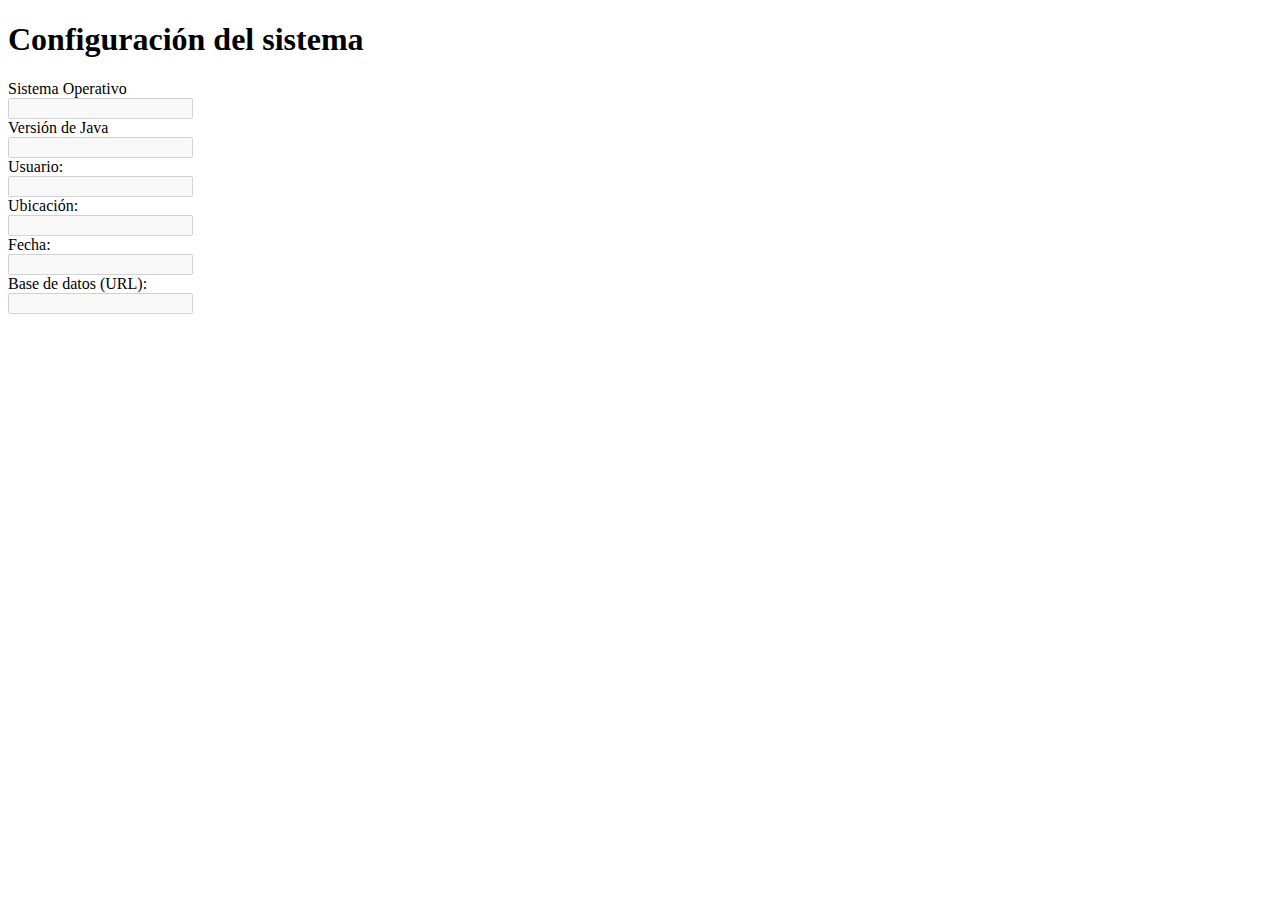
==== herramientas/src/main/resources/templates/configuracion.html @ 8e48f353 "config.html" ====
<!DOCTYPE html>
<html lang="es" xmlns:th="http://www.thymeleaf.org">

<head>
    <meta charset="UTF-8">
    <meta name="viewport" content="width=device-width, initial-scale=1.0">
    <title>Herramientas</title>
    <link href="css/style.css" rel="stylesheet" type="text/css">
    <link href="https://cdn.jsdelivr.net/npm/bootstrap@5.3.0/dist/css/bootstrap.min.css" rel="stylesheet"
        integrity="sha384-9ndCyUaIbzAi2FUVXJi0CjmCapSmO7SnpJef0486qhLnuZ2cdeRhO02iuK6FUUVM" crossorigin="anonymous">
    <link rel="icon" type="image/jpg" href="/icons/taladro.png" />

</head>

<body>
    <div class="container-lg bg-primary-subtle border border-primary-subtle rounded-3">

        <!-- menu de navegación -->
        <div th:insert="menu::menu"></div>

        <h1 class="titulo text-primary">Configuración del sistema</h1>

        <!-- Formulario Configuración Sistema-->
        <form>
            <div class="mb-3 row">
                <div class="mb-3 row">
                    <label for="sistema" class="col-sm-3 col-form-label text-primary">Sistema Operativo</label>
                    <div class="col-sm-9">
                        <input type="text" class="form-control text-primary" id="sistema"
                            th:value="${system}" disabled readonly>
                    </div>
                </div> 
                <div class="mb-3 row">
                    <label for="java" class="col-sm-3 col-form-label text-primary">Versión de Java</label>
                    <div class="col-sm-9">
                        <input type="text" class="form-control text-primary" id="java"
                            th:value="${java}" disabled readonly>
                    </div>
                </div> 
                <div class="mb-3 row">
                    <label for="user" class="col-sm-3 col-form-label text-primary">Usuario:</label>
                    <div class="col-sm-9">
                        <input type="text" class="form-control text-primary" id="user"
                            th:value="${user}" disabled readonly>
                    </div>
                </div> 
                <div class="mb-3 row">
                    <label for="ubicacion" class="col-sm-3 col-form-label text-primary">Ubicación:</label>
                    <div class="col-sm-9">
                        <input type="text" class="form-control text-primary" id="ubicacion"
                            th:value="${ubicacion}" disabled readonly>
                    </div>
                </div> 
                <div class="mb-3 row">
                    <label for="fecha" class="col-sm-3 col-form-label text-primary">Fecha:</label>
                    <div class="col-sm-9">
                        <input type="text" class="form-control text-primary" id="fecha"
                            th:value="${fecha}" disabled readonly>
                    </div>
                </div> 
                <div class="mb-3 row">
                    <label for="url" class="col-sm-3 col-form-label text-primary">Base de datos (URL):</label>
                    <div class="col-sm-9">
                        <input type="text" class="form-control text-primary" id="url"
                            th:value="${url}" disabled readonly>
                    </div>
                </div> 
            </div>
        </form>
        <!-- Fin Formulario Configuración sistema-->
        
    </div>

    <script src="https://cdn.jsdelivr.net/npm/bootstrap@5.3.0/dist/js/bootstrap.bundle.min.js"
        integrity="sha384-geWF76RCwLtnZ8qwWowPQNguL3RmwHVBC9FhGdlKrxdiJJigb/j/68SIy3Te4Bkz"
        crossorigin="anonymous"></script>
    <script src="js/main.js"></script>
</body>

</html>
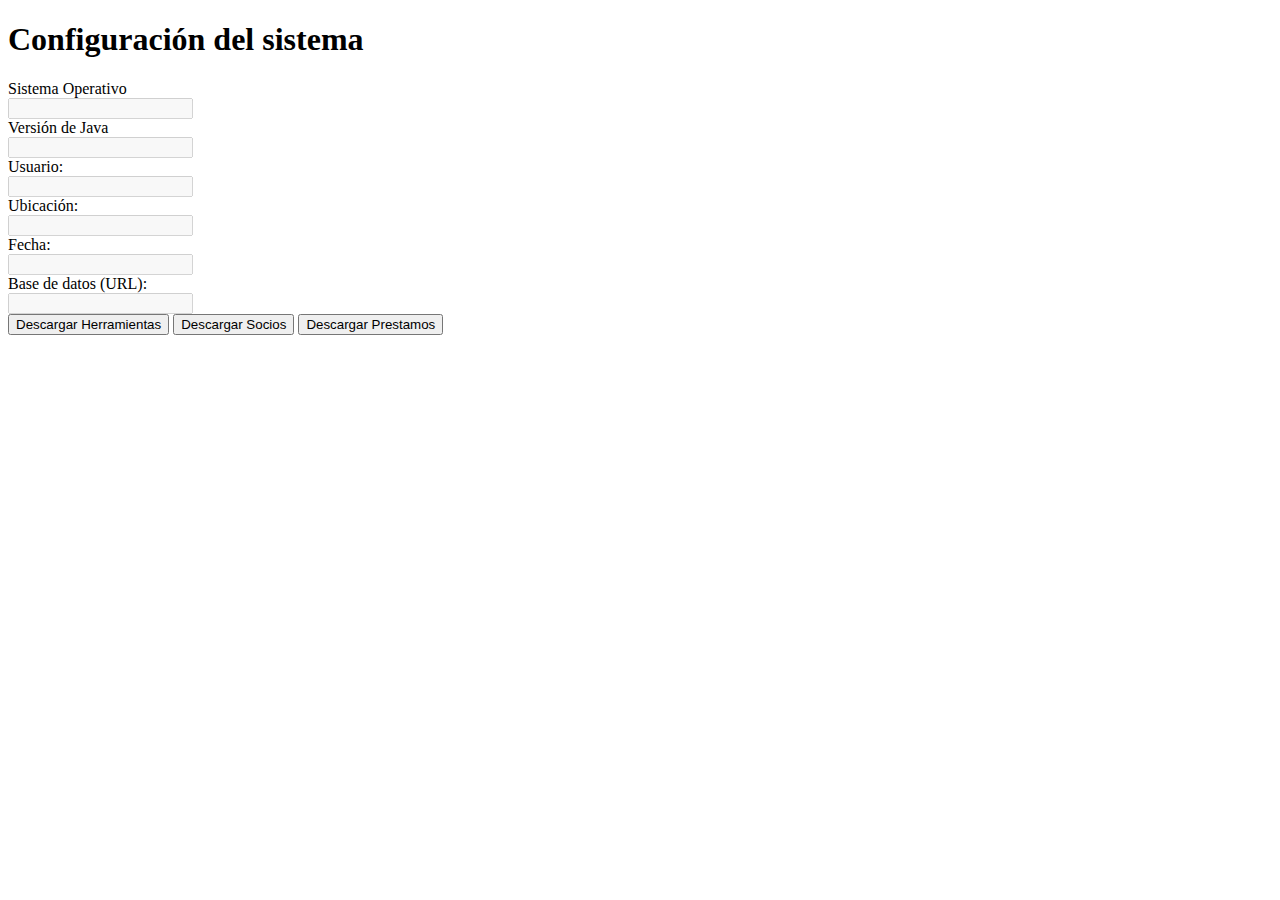
==== commit aa7cb086: "Prestamos" ====
--- a/herramientas/src/main/resources/templates/configuracion.html
+++ b/herramientas/src/main/resources/templates/configuracion.html
@@ -18,7 +18,7 @@
         <!-- menu de navegación -->
         <div th:insert="menu::menu"></div>
 
-        <h1 class="titulo text-primary">Configuración del sistema</h1>
+        <h1 class="text-primary text-center">Configuración del sistema</h1>
 
         <!-- Formulario Configuración Sistema-->
         <form>
@@ -65,6 +65,11 @@
                             th:value="${url}" disabled readonly>
                     </div>
                 </div> 
+                <div class="mb-3 row">
+                    <button type="submit" class="btn btn-primary col-sm-3 m-1">Descargar Herramientas</button>
+                    <button type="submit" class="btn btn-primary col-sm-3 m-1">Descargar Socios</button>
+                    <button type="submit" class="btn btn-primary col-sm-3 m-1">Descargar Prestamos</button>
+                </div>
             </div>
         </form>
         <!-- Fin Formulario Configuración sistema-->
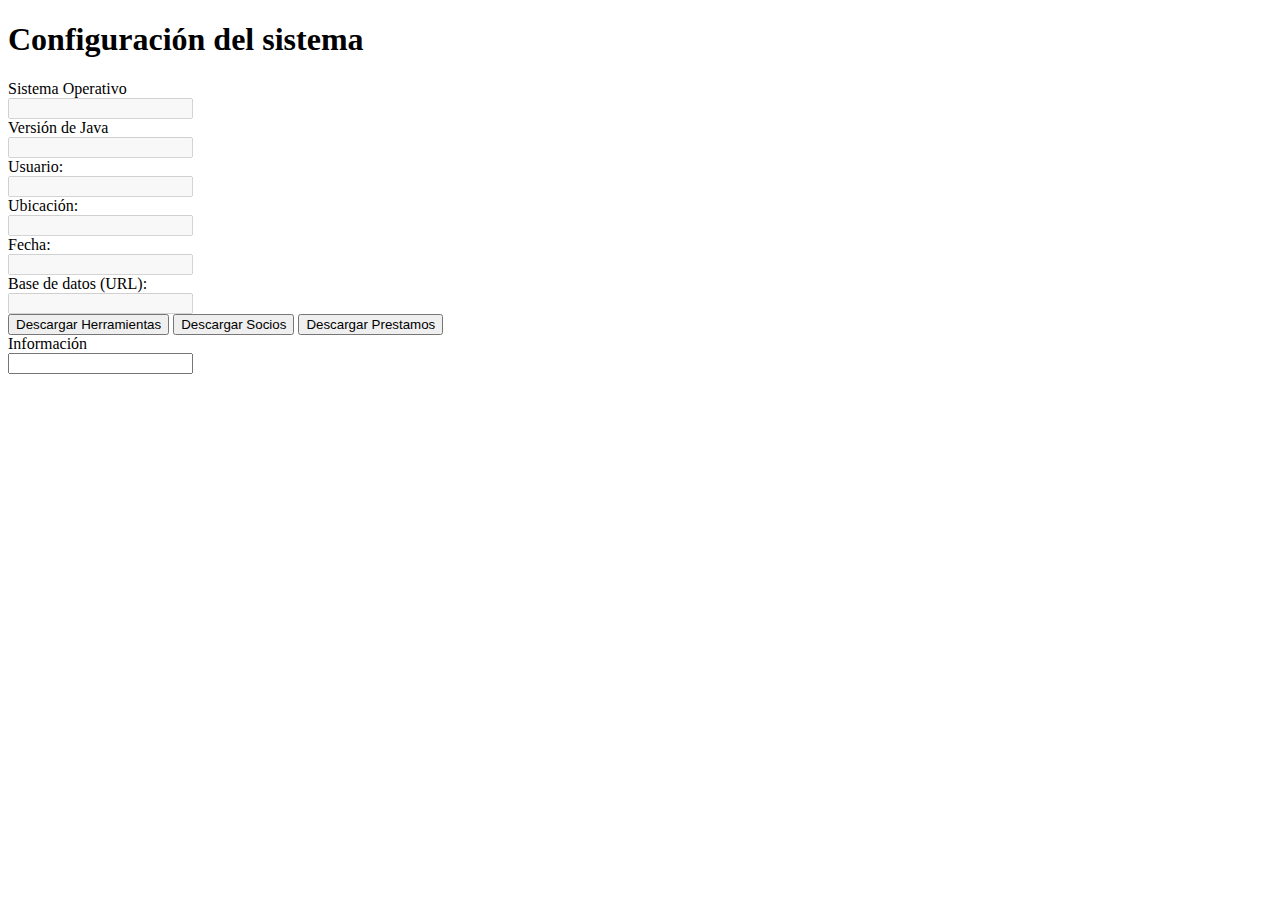
==== commit 3ef1b807: "Mejoras varias" ====
--- a/herramientas/src/main/resources/templates/configuracion.html
+++ b/herramientas/src/main/resources/templates/configuracion.html
@@ -26,54 +26,61 @@
                 <div class="mb-3 row">
                     <label for="sistema" class="col-sm-3 col-form-label text-primary">Sistema Operativo</label>
                     <div class="col-sm-9">
-                        <input type="text" class="form-control text-primary" id="sistema"
-                            th:value="${system}" disabled readonly>
+                        <input type="text" class="form-control text-primary" id="sistema" th:value="${system}" disabled
+                            readonly>
                     </div>
-                </div> 
+                </div>
                 <div class="mb-3 row">
                     <label for="java" class="col-sm-3 col-form-label text-primary">Versión de Java</label>
                     <div class="col-sm-9">
-                        <input type="text" class="form-control text-primary" id="java"
-                            th:value="${java}" disabled readonly>
+                        <input type="text" class="form-control text-primary" id="java" th:value="${java}" disabled
+                            readonly>
                     </div>
-                </div> 
+                </div>
                 <div class="mb-3 row">
                     <label for="user" class="col-sm-3 col-form-label text-primary">Usuario:</label>
                     <div class="col-sm-9">
-                        <input type="text" class="form-control text-primary" id="user"
-                            th:value="${user}" disabled readonly>
+                        <input type="text" class="form-control text-primary" id="user" th:value="${user}" disabled
+                            readonly>
                     </div>
-                </div> 
+                </div>
                 <div class="mb-3 row">
                     <label for="ubicacion" class="col-sm-3 col-form-label text-primary">Ubicación:</label>
                     <div class="col-sm-9">
-                        <input type="text" class="form-control text-primary" id="ubicacion"
-                            th:value="${ubicacion}" disabled readonly>
+                        <input type="text" class="form-control text-primary" id="ubicacion" th:value="${ubicacion}"
+                            disabled readonly>
                     </div>
-                </div> 
+                </div>
                 <div class="mb-3 row">
                     <label for="fecha" class="col-sm-3 col-form-label text-primary">Fecha:</label>
                     <div class="col-sm-9">
-                        <input type="text" class="form-control text-primary" id="fecha"
-                            th:value="${fecha}" disabled readonly>
+                        <input type="text" class="form-control text-primary" id="fecha" th:value="${fecha}" disabled
+                            readonly>
                     </div>
-                </div> 
+                </div>
                 <div class="mb-3 row">
                     <label for="url" class="col-sm-3 col-form-label text-primary">Base de datos (URL):</label>
                     <div class="col-sm-9">
-                        <input type="text" class="form-control text-primary" id="url"
-                            th:value="${url}" disabled readonly>
+                        <input type="text" class="form-control text-primary" id="url" th:value="${url}" disabled
+                            readonly>
                     </div>
-                </div> 
+                </div>
                 <div class="mb-3 row">
                     <button type="submit" class="btn btn-primary col-sm-3 m-1">Descargar Herramientas</button>
                     <button type="submit" class="btn btn-primary col-sm-3 m-1">Descargar Socios</button>
                     <button type="submit" class="btn btn-primary col-sm-3 m-1">Descargar Prestamos</button>
                 </div>
+                <div class="mb-3 row">
+                    <label for="info" class="col-sm-2 col-form-label text-primary">Información</label>
+                    <div class="col-sm-10">
+                        <input type="text" class="form-control text-primary" id="info" name="info"
+                            th:value="${mensajeConfiguracion}" readonly>
+                    </div>
+                </div>
             </div>
         </form>
         <!-- Fin Formulario Configuración sistema-->
-        
+
     </div>
 
     <script src="https://cdn.jsdelivr.net/npm/bootstrap@5.3.0/dist/js/bootstrap.bundle.min.js"
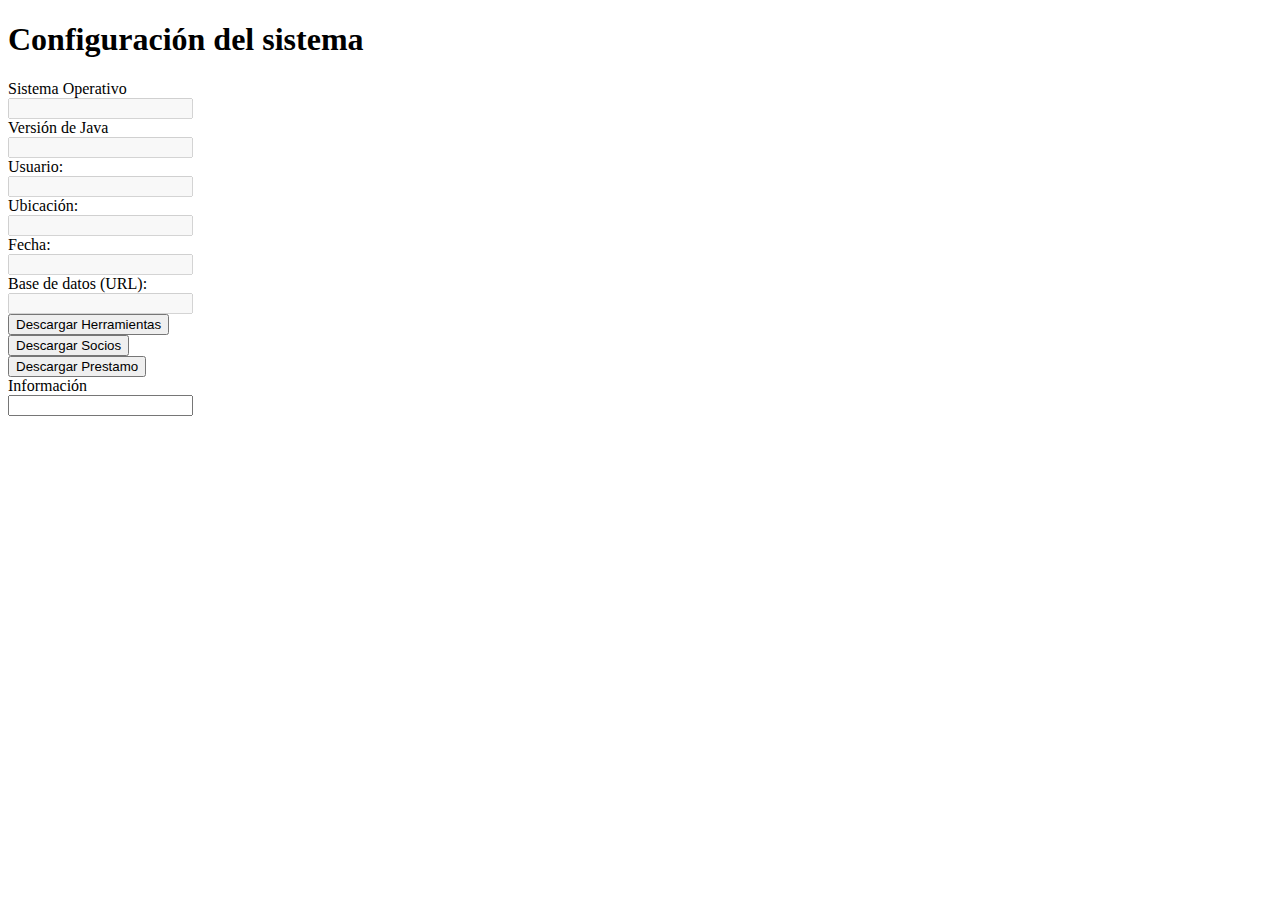
==== commit 3d9111a1: "backups" ====
--- a/herramientas/src/main/resources/templates/configuracion.html
+++ b/herramientas/src/main/resources/templates/configuracion.html
@@ -65,21 +65,28 @@
                             readonly>
                     </div>
                 </div>
-                <div class="mb-3 row">
-                    <button type="submit" class="btn btn-primary col-sm-3 m-1">Descargar Herramientas</button>
-                    <button type="submit" class="btn btn-primary col-sm-3 m-1">Descargar Socios</button>
-                    <button type="submit" class="btn btn-primary col-sm-3 m-1">Descargar Prestamos</button>
-                </div>
-                <div class="mb-3 row">
-                    <label for="info" class="col-sm-2 col-form-label text-primary">Información</label>
-                    <div class="col-sm-10">
-                        <input type="text" class="form-control text-primary" id="info" name="info"
-                            th:value="${mensajeConfiguracion}" readonly>
-                    </div>
-                </div>
+        </form>
+        <div class="mb-3 row">
+            <form th:action="@{/herramientasBackup}" method="get" class="col-sm-3">
+                <button type="submit" class="btn btn-primary col-sm-9 m-1 p-1">Descargar Herramientas</button>
+            </form>
+            <form th:action="@{/sociosBackup}" method="get" class="col-sm-3">
+                <button type="submit" class="btn btn-primary col-sm-9 m-1 p-1">Descargar Socios</button>
+            </form>
+            <form th:action="@{/prestamosBackup}" method="get" class="col-sm-3">
+                <button type="submit" class="btn btn-primary col-sm-9 m-1 p-1">Descargar Prestamo</button>
+            </form>
+        </div>
+        <div class="mb-3 row">
+            <label for="info" class="col-sm-2 col-form-label text-primary">Información</label>
+            <div class="col-sm-10">
+                <input type="text" class="form-control text-primary" id="info" name="info"
+                    th:value="${mensajeConfiguracion}" readonly>
             </div>
-        </form>
-        <!-- Fin Formulario Configuración sistema-->
+        </div>
+    </div>
+
+    <!-- Fin Formulario Configuración sistema-->
 
     </div>
 
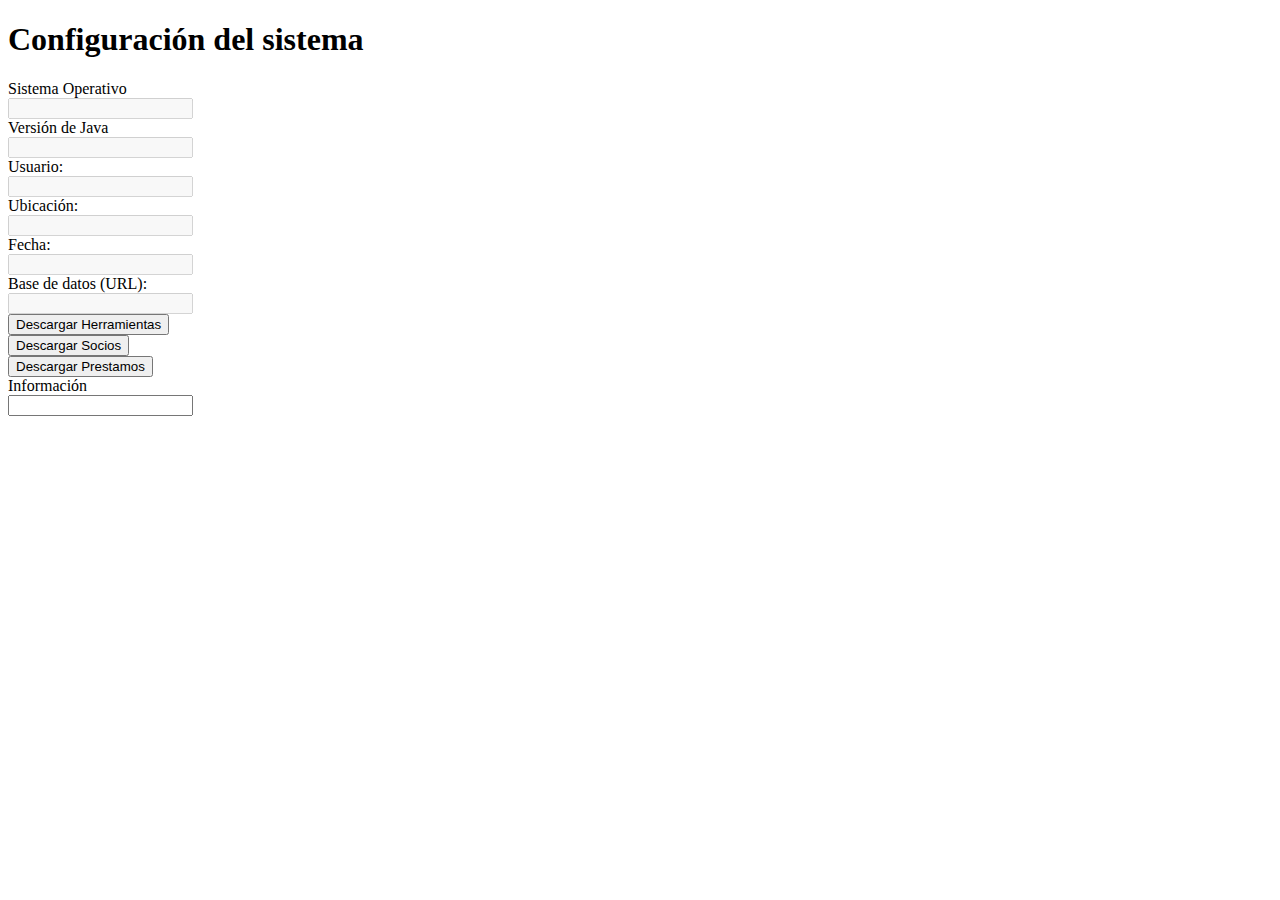
==== commit 17a62ed4: "Delete se marca como no activo" ====
--- a/herramientas/src/main/resources/templates/configuracion.html
+++ b/herramientas/src/main/resources/templates/configuracion.html
@@ -8,7 +8,7 @@
     <link href="css/style.css" rel="stylesheet" type="text/css">
     <link href="https://cdn.jsdelivr.net/npm/bootstrap@5.3.0/dist/css/bootstrap.min.css" rel="stylesheet"
         integrity="sha384-9ndCyUaIbzAi2FUVXJi0CjmCapSmO7SnpJef0486qhLnuZ2cdeRhO02iuK6FUUVM" crossorigin="anonymous">
-    <link rel="icon" type="image/jpg" href="/icons/taladro.png" />
+    <link rel="icon" type="image/jpg" href="/icons/taladro.png">
 
 </head>
 
@@ -23,6 +23,8 @@
         <!-- Formulario Configuración Sistema-->
         <form>
             <div class="mb-3 row">
+
+                <!-- Campo sistema -->
                 <div class="mb-3 row">
                     <label for="sistema" class="col-sm-3 col-form-label text-primary">Sistema Operativo</label>
                     <div class="col-sm-9">
@@ -30,6 +32,8 @@
                             readonly>
                     </div>
                 </div>
+
+                <!-- Campo version_java -->
                 <div class="mb-3 row">
                     <label for="java" class="col-sm-3 col-form-label text-primary">Versión de Java</label>
                     <div class="col-sm-9">
@@ -37,6 +41,8 @@
                             readonly>
                     </div>
                 </div>
+
+                <!-- Campo user -->
                 <div class="mb-3 row">
                     <label for="user" class="col-sm-3 col-form-label text-primary">Usuario:</label>
                     <div class="col-sm-9">
@@ -44,6 +50,8 @@
                             readonly>
                     </div>
                 </div>
+
+                <!-- Campo ubicacion -->
                 <div class="mb-3 row">
                     <label for="ubicacion" class="col-sm-3 col-form-label text-primary">Ubicación:</label>
                     <div class="col-sm-9">
@@ -51,6 +59,8 @@
                             disabled readonly>
                     </div>
                 </div>
+
+                <!-- Campo fecha -->
                 <div class="mb-3 row">
                     <label for="fecha" class="col-sm-3 col-form-label text-primary">Fecha:</label>
                     <div class="col-sm-9">
@@ -58,6 +68,8 @@
                             readonly>
                     </div>
                 </div>
+
+                <!-- Campo base de datos -->
                 <div class="mb-3 row">
                     <label for="url" class="col-sm-3 col-form-label text-primary">Base de datos (URL):</label>
                     <div class="col-sm-9">
@@ -65,7 +77,10 @@
                             readonly>
                     </div>
                 </div>
+            </div>
         </form>
+
+        <!-- botones de backup -->
         <div class="mb-3 row">
             <form th:action="@{/herramientasBackup}" method="get" class="col-sm-3">
                 <button type="submit" class="btn btn-primary col-sm-9 m-1 p-1">Descargar Herramientas</button>
@@ -74,7 +89,7 @@
                 <button type="submit" class="btn btn-primary col-sm-9 m-1 p-1">Descargar Socios</button>
             </form>
             <form th:action="@{/prestamosBackup}" method="get" class="col-sm-3">
-                <button type="submit" class="btn btn-primary col-sm-9 m-1 p-1">Descargar Prestamo</button>
+                <button type="submit" class="btn btn-primary col-sm-9 m-1 p-1">Descargar Prestamos</button>
             </form>
         </div>
         <div class="mb-3 row">
@@ -88,8 +103,6 @@
 
     <!-- Fin Formulario Configuración sistema-->
 
-    </div>
-
     <script src="https://cdn.jsdelivr.net/npm/bootstrap@5.3.0/dist/js/bootstrap.bundle.min.js"
         integrity="sha384-geWF76RCwLtnZ8qwWowPQNguL3RmwHVBC9FhGdlKrxdiJJigb/j/68SIy3Te4Bkz"
         crossorigin="anonymous"></script>
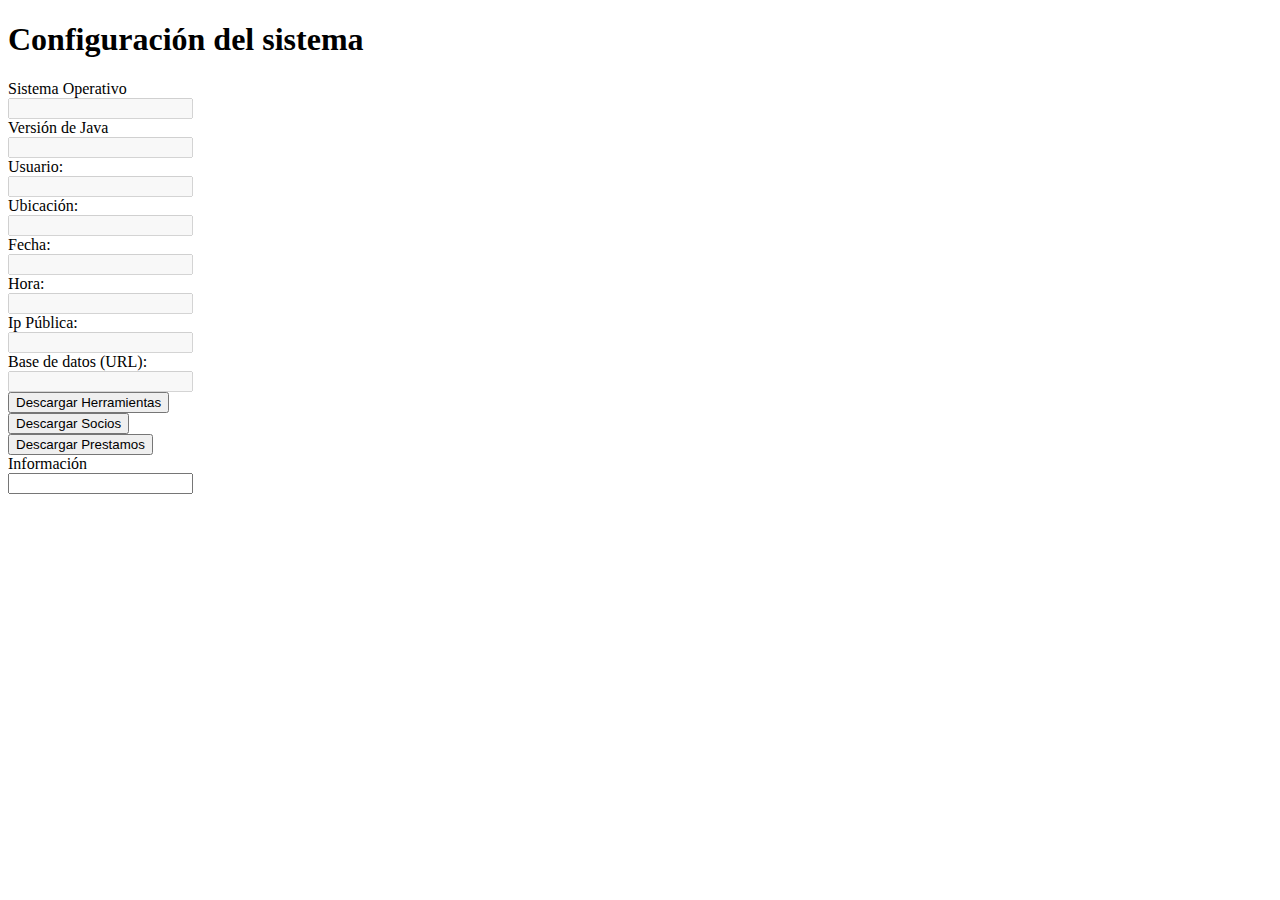
==== commit ea6cb2e4: "IP" ====
--- a/herramientas/src/main/resources/templates/configuracion.html
+++ b/herramientas/src/main/resources/templates/configuracion.html
@@ -25,7 +25,7 @@
             <div class="mb-3 row">
 
                 <!-- Campo sistema -->
-                <div class="mb-3 row">
+                <div class="mb-3 row col-sm-6">
                     <label for="sistema" class="col-sm-3 col-form-label text-primary">Sistema Operativo</label>
                     <div class="col-sm-9">
                         <input type="text" class="form-control text-primary" id="sistema" th:value="${system}" disabled
@@ -34,7 +34,7 @@
                 </div>
 
                 <!-- Campo version_java -->
-                <div class="mb-3 row">
+                <div class="mb-3 row col-sm-6">
                     <label for="java" class="col-sm-3 col-form-label text-primary">Versión de Java</label>
                     <div class="col-sm-9">
                         <input type="text" class="form-control text-primary" id="java" th:value="${java}" disabled
@@ -43,7 +43,7 @@
                 </div>
 
                 <!-- Campo user -->
-                <div class="mb-3 row">
+                <div class="mb-3 row col-sm-6">
                     <label for="user" class="col-sm-3 col-form-label text-primary">Usuario:</label>
                     <div class="col-sm-9">
                         <input type="text" class="form-control text-primary" id="user" th:value="${user}" disabled
@@ -52,7 +52,7 @@
                 </div>
 
                 <!-- Campo ubicacion -->
-                <div class="mb-3 row">
+                <div class="mb-3 row col-sm-6">
                     <label for="ubicacion" class="col-sm-3 col-form-label text-primary">Ubicación:</label>
                     <div class="col-sm-9">
                         <input type="text" class="form-control text-primary" id="ubicacion" th:value="${ubicacion}"
@@ -61,7 +61,7 @@
                 </div>
 
                 <!-- Campo fecha -->
-                <div class="mb-3 row">
+                <div class="mb-3 row col-sm-6">
                     <label for="fecha" class="col-sm-3 col-form-label text-primary">Fecha:</label>
                     <div class="col-sm-9">
                         <input type="text" class="form-control text-primary" id="fecha" th:value="${fecha}" disabled
@@ -69,8 +69,26 @@
                     </div>
                 </div>
 
+                <!-- Campo hora -->
+                <div class="mb-3 row col-sm-6">
+                    <label for="hora" class="col-sm-3 col-form-label text-primary">Hora:</label>
+                    <div class="col-sm-9">
+                        <input type="text" class="form-control text-primary" id="hora" disabled
+                            readonly>
+                    </div>
+                </div>
+
+                <!-- Campo ip -->
+                <div class="mb-3 row col-sm-6">
+                    <label for="ip" class="col-sm-3 col-form-label text-primary">Ip Pública:</label>
+                    <div class="col-sm-9">
+                        <input type="text" class="form-control text-primary" id="ip" disabled
+                            readonly>
+                    </div>
+                </div>
+
                 <!-- Campo base de datos -->
-                <div class="mb-3 row">
+                <div class="mb-3 row col-sm-6">
                     <label for="url" class="col-sm-3 col-form-label text-primary">Base de datos (URL):</label>
                     <div class="col-sm-9">
                         <input type="text" class="form-control text-primary" id="url" th:value="${url}" disabled
@@ -82,13 +100,13 @@
 
         <!-- botones de backup -->
         <div class="mb-3 row">
-            <form th:action="@{/herramientasBackup}" method="get" class="col-sm-3">
+            <form th:action="@{/herramientasBackup}" method="get" class="col-sm-4">
                 <button type="submit" class="btn btn-primary col-sm-9 m-1 p-1">Descargar Herramientas</button>
             </form>
-            <form th:action="@{/sociosBackup}" method="get" class="col-sm-3">
+            <form th:action="@{/sociosBackup}" method="get" class="col-sm-4">
                 <button type="submit" class="btn btn-primary col-sm-9 m-1 p-1">Descargar Socios</button>
             </form>
-            <form th:action="@{/prestamosBackup}" method="get" class="col-sm-3">
+            <form th:action="@{/prestamosBackup}" method="get" class="col-sm-4">
                 <button type="submit" class="btn btn-primary col-sm-9 m-1 p-1">Descargar Prestamos</button>
             </form>
         </div>
@@ -107,6 +125,6 @@
         integrity="sha384-geWF76RCwLtnZ8qwWowPQNguL3RmwHVBC9FhGdlKrxdiJJigb/j/68SIy3Te4Bkz"
         crossorigin="anonymous"></script>
     <script src="js/main.js"></script>
+    <script type="text/javascript" src="https://api.ipify.org/?format=jsonp&callback=get_ip"></script>  
 </body>
-
 </html>